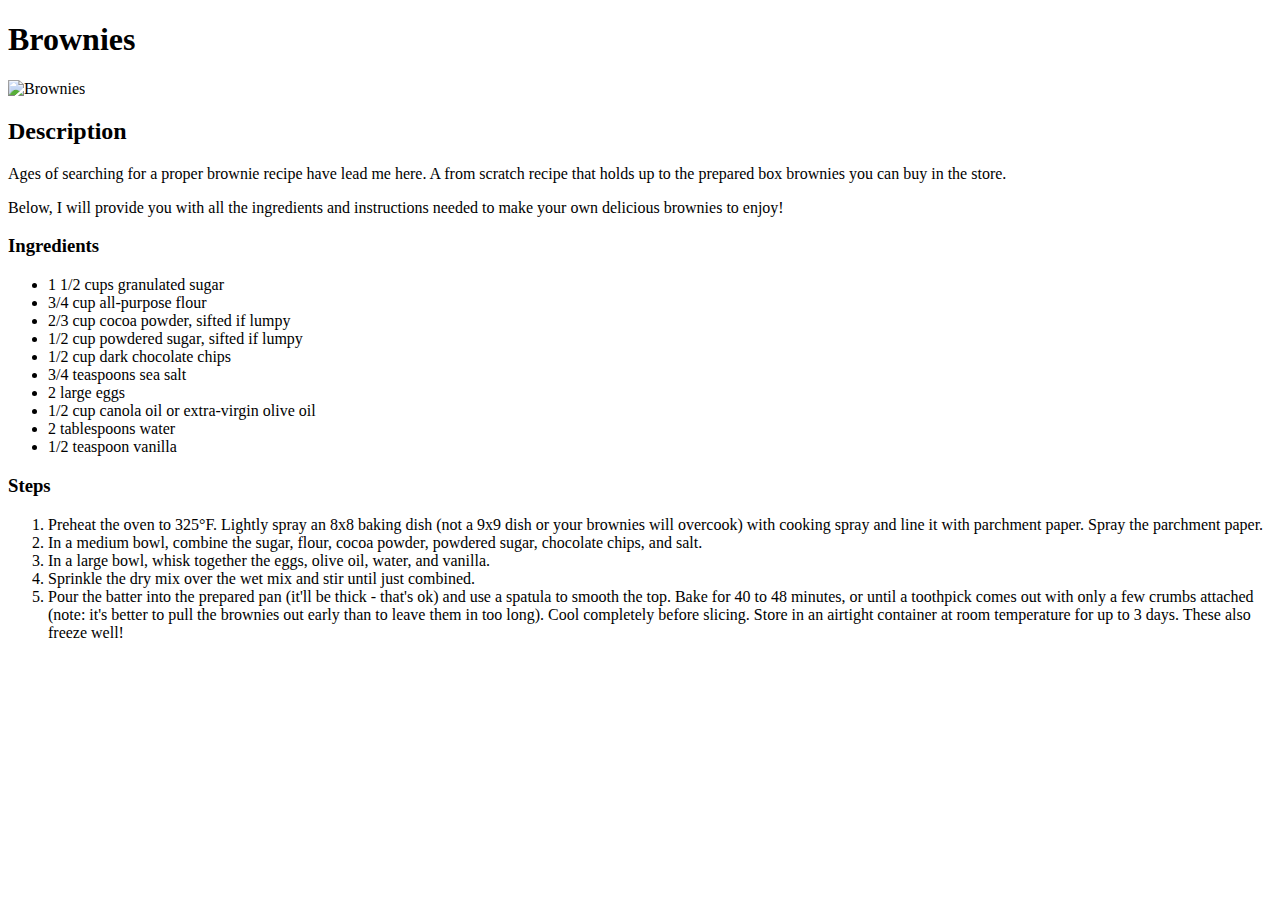
==== recipes/brownies.html @ 7e59c5c1 "Resolve image on pages paths" ====
<!DOCTYPE html>
<html lang="en">

<head>
    <meta charset="UTF-8">
    <title>Brownies</title>
</head>

<body>
    <h1>Brownies</h1>
    <img src="\images\brownies.JPG" alt="Brownies" height="400" width="400">

    <h2>Description</h2>
    <p>Ages of searching for a proper brownie recipe have lead me here. A from scratch recipe that holds up to the
        prepared box brownies you can buy in the store.</p>
    <p> </p>
    <p>Below, I will provide you with all the ingredients and instructions needed to make your own delicious brownies to
        enjoy!</p>
    <h3>Ingredients</h3>
    <ul>
        <Li>1 1/2 cups granulated sugar</Li>
        <Li>3/4 cup all-purpose flour</Li>
        <Li>2/3 cup cocoa powder, sifted if lumpy</Li>
        <Li>1/2 cup powdered sugar, sifted if lumpy</Li>
        <Li>1/2 cup dark chocolate chips</Li>
        <Li>3/4 teaspoons sea salt</Li>
        <Li>2 large eggs</Li>
        <Li>1/2 cup canola oil or extra-virgin olive oil</Li>
        <Li>2 tablespoons water</Li>
        <Li>1/2 teaspoon vanilla</Li>
    </ul>
    <H3>Steps</H3>
    <ol>
        <li>Preheat the oven to 325°F. Lightly spray an 8x8 baking dish (not a 9x9 dish or your brownies will overcook)
            with cooking spray and line it with parchment paper. Spray the parchment paper.</li>
        <li>In a medium bowl, combine the sugar, flour, cocoa powder, powdered sugar, chocolate chips, and salt.</li>
        <li>In a large bowl, whisk together the eggs, olive oil, water, and vanilla.</li>
        <li>Sprinkle the dry mix over the wet mix and stir until just combined.</li>
        <li>Pour the batter into the prepared pan (it'll be thick - that's ok) and use a spatula to smooth the top. Bake
            for 40 to 48 minutes, or until a toothpick comes out with only a few crumbs attached (note: it's better to
            pull the brownies out early than to leave them in too long). Cool completely before slicing. Store in an
            airtight container at room temperature for up to 3 days. These also freeze well!</li>

    </ol>
</body>

</html>
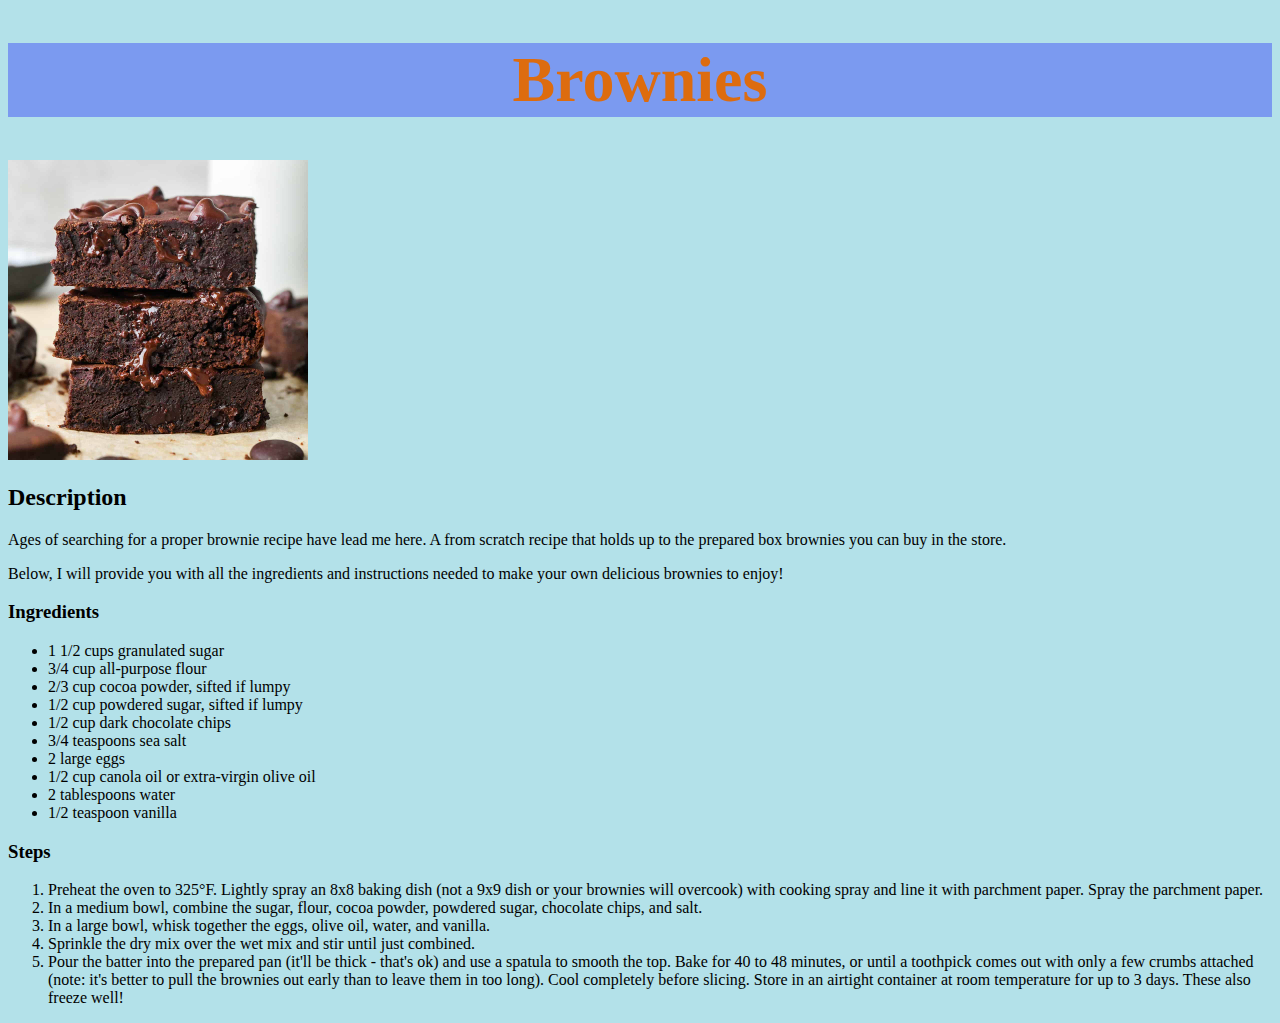
==== commit e1db9027: "add styling to odin-recipes" ====
--- a/recipes/brownies.html
+++ b/recipes/brownies.html
@@ -4,11 +4,12 @@
 <head>
     <meta charset="UTF-8">
     <title>Brownies</title>
+    <link rel="stylesheet" href="../style.css">
 </head>
 
 <body>
-    <h1>Brownies</h1>
-    <img src="\images\brownies.JPG" alt="Brownies" height="400" width="400">
+    <h1 class="title">Brownies</h1>
+    <img src="..\images\brownies.jpg" alt="Brownies" height="400" width="400">
 
     <h2>Description</h2>
     <p>Ages of searching for a proper brownie recipe have lead me here. A from scratch recipe that holds up to the
--- a/style.css
+++ b/style.css
@@ -0,0 +1,15 @@
+.title {
+    text-align: center;
+    color: rgb(221, 108, 15);
+    background-color: #0000ff50;
+    font-size: 64px;
+}
+
+body {
+    background-color: #0e9eb850;
+}
+
+img {
+    height: auto;
+    width: 300px;
+}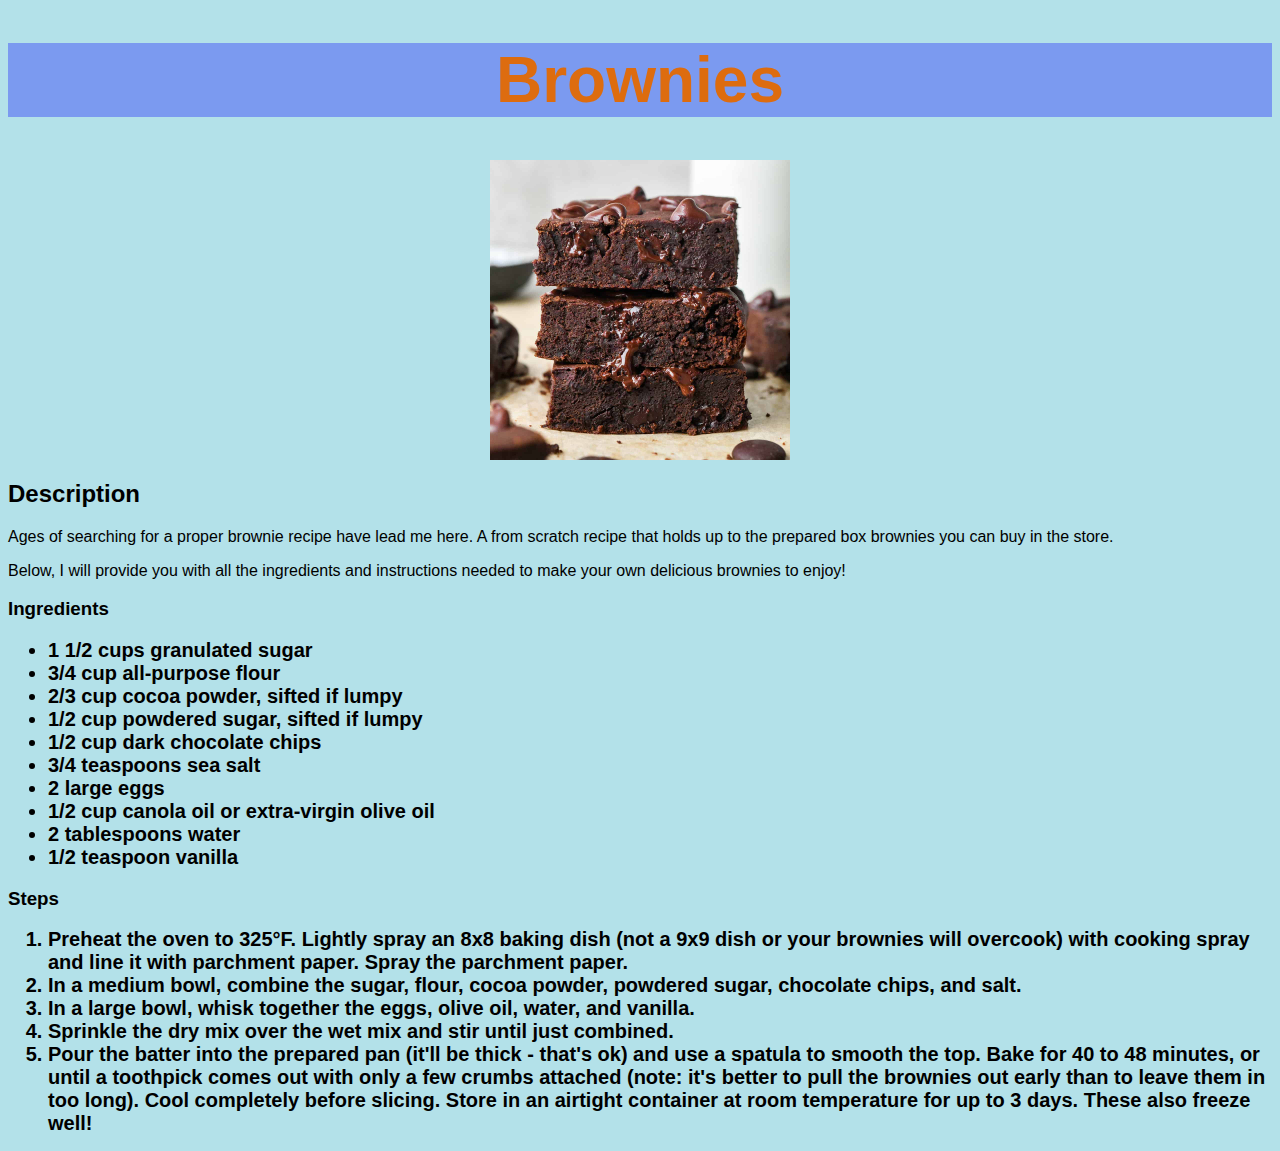
==== commit 6cac08cd: "adjust description text" ====
--- a/recipes/brownies.html
+++ b/recipes/brownies.html
@@ -11,7 +11,7 @@
     <h1 class="title">Brownies</h1>
     <img src="..\images\brownies.jpg" alt="Brownies" height="400" width="400">
 
-    <h2>Description</h2>
+    <h2 class="description">Description</h2>
     <p>Ages of searching for a proper brownie recipe have lead me here. A from scratch recipe that holds up to the
         prepared box brownies you can buy in the store.</p>
     <p> </p>
--- a/style.css
+++ b/style.css
@@ -3,6 +3,7 @@
     color: rgb(221, 108, 15);
     background-color: #0000ff50;
     font-size: 64px;
+
 }
 
 body {
@@ -10,6 +11,23 @@
 }
 
 img {
+    display: block;
+    margin-left: auto;
+    margin-right: auto;
     height: auto;
     width: 300px;
+
+}
+
+li {
+    font-size: 20px;
+    font-weight: 700;
+}
+
+
+* {
+    font-family: Arial, Helvetica, sans-serif;
+    text-align: left;
+    text-wrap: stable;
+
 }